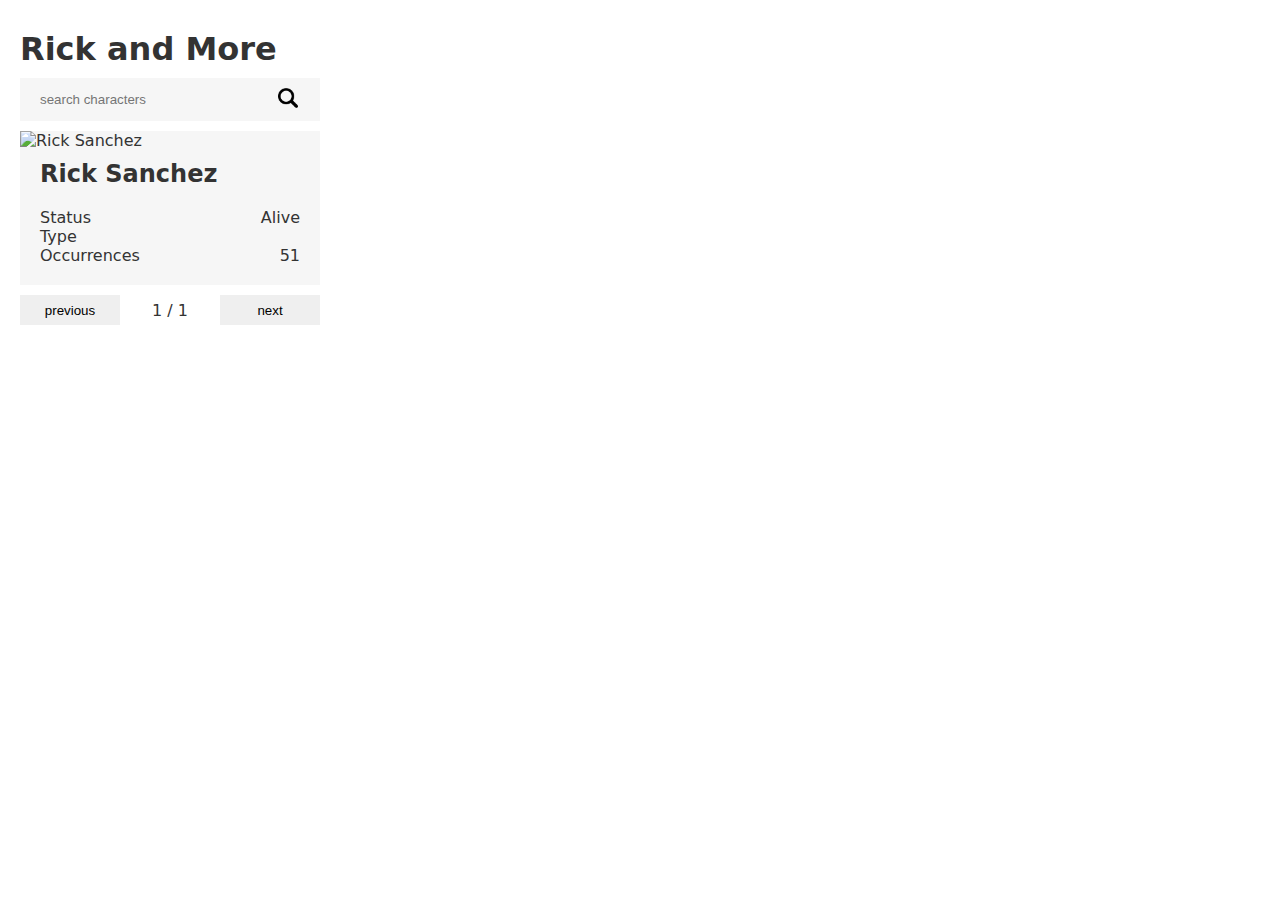
==== recap-project-3_rick-and-morty-app/index.html @ f05752fc "downnload files" ====
<!DOCTYPE html>
<html lang="en">
  <head>
    <meta charset="utf-8" />
    <meta
      name="viewport"
      content="width=device-width, initial-scale=1, shrink-to-fit=no"
    />
    <title>Rick and Morty Character Log</title>
    <link rel="stylesheet" href="./styles.css" />
  </head>
  <body>
    <h1 class="title">Rick and More</h1>
    <main>
      <div class="search-bar-container" data-js="search-bar-container">
        <form action="" class="search-bar" data-js="search-bar">
          <input
            name="query"
            class="search-bar__input"
            type="text"
            placeholder="search characters"
            aria-label="character name"
          />
          <button class="search-bar__button" aria-label="search for character">
            <img
              class="search-bar__icon"
              src="assets/magnifying-glass.png"
              alt=""
            />
          </button>
        </form>
      </div>
      <ul class="card-container" data-js="card-container">
        <li class="card">
          <div class="card__image-container">
            <img
              class="card__image"
              src="https://rickandmortyapi.com/api/character/avatar/1.jpeg"
              alt="Rick Sanchez"
            />
            <div class="card__image-gradient"></div>
          </div>
          <div class="card__content">
            <h2 class="card__title">Rick Sanchez</h2>
            <dl class="card__info">
              <dt class="card__info-title">Status</dt>
              <dd class="card__info-description">Alive</dd>
              <dt class="card__info-title">Type</dt>
              <dd class="card__info-description"></dd>
              <dt class="card__info-title">Occurrences</dt>
              <dd class="card__info-description">51</dd>
            </dl>
          </div>
        </li>
      </ul>
    </main>
    <nav class="navigation" data-js="navigation">
      <button class="button button--prev" data-js="button-prev">
        previous
      </button>
      <span class="navigation__pagination" data-js="pagination">1 / 1</span>
      <button class="button button--next" data-js="button-next">next</button>
    </nav>
  </body>
  <script type="module" src="./index.js"></script>
</html>
---- recap-project-3_rick-and-morty-app/styles.css ----
@import "components/card/card.css";
@import "components/search-bar/search-bar.css";
@import "components/nav-button/nav-button.css";
@import "components/nav-pagination/nav-pagination.css";

* {
  box-sizing: border-box;
  margin: 0;
  padding: 0;
}

:root {
  --color-primary: rgb(51, 51, 51);
  --color-secondary: #f6f6f6;
  --font-family: system-ui;
}

body {
  font-family: var(--font-family);
  color: var(--color-primary);
  padding: 20px;
}

main {
  display: flex;
  flex-direction: column;
  gap: 10px;
}

.title {
  padding: 10px 0;
}
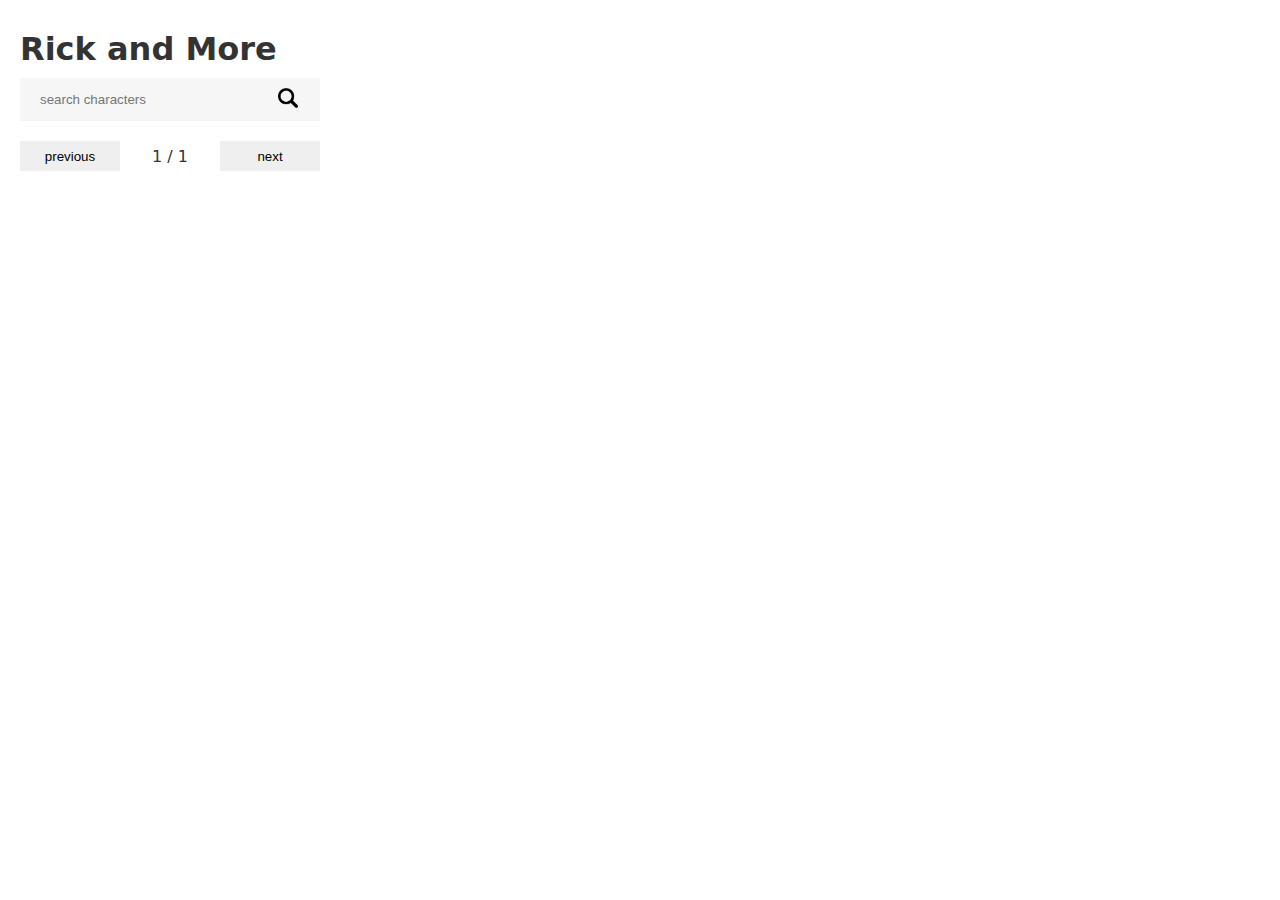
==== commit e2bf5de3: "add createCard function in card.js" ====
--- a/recap-project-3_rick-and-morty-app/index.html
+++ b/recap-project-3_rick-and-morty-app/index.html
@@ -30,29 +30,7 @@
           </button>
         </form>
       </div>
-      <ul class="card-container" data-js="card-container">
-        <li class="card">
-          <div class="card__image-container">
-            <img
-              class="card__image"
-              src="https://rickandmortyapi.com/api/character/avatar/1.jpeg"
-              alt="Rick Sanchez"
-            />
-            <div class="card__image-gradient"></div>
-          </div>
-          <div class="card__content">
-            <h2 class="card__title">Rick Sanchez</h2>
-            <dl class="card__info">
-              <dt class="card__info-title">Status</dt>
-              <dd class="card__info-description">Alive</dd>
-              <dt class="card__info-title">Type</dt>
-              <dd class="card__info-description"></dd>
-              <dt class="card__info-title">Occurrences</dt>
-              <dd class="card__info-description">51</dd>
-            </dl>
-          </div>
-        </li>
-      </ul>
+      <ul class="card-container" data-js="card-container"></ul>
     </main>
     <nav class="navigation" data-js="navigation">
       <button class="button button--prev" data-js="button-prev">
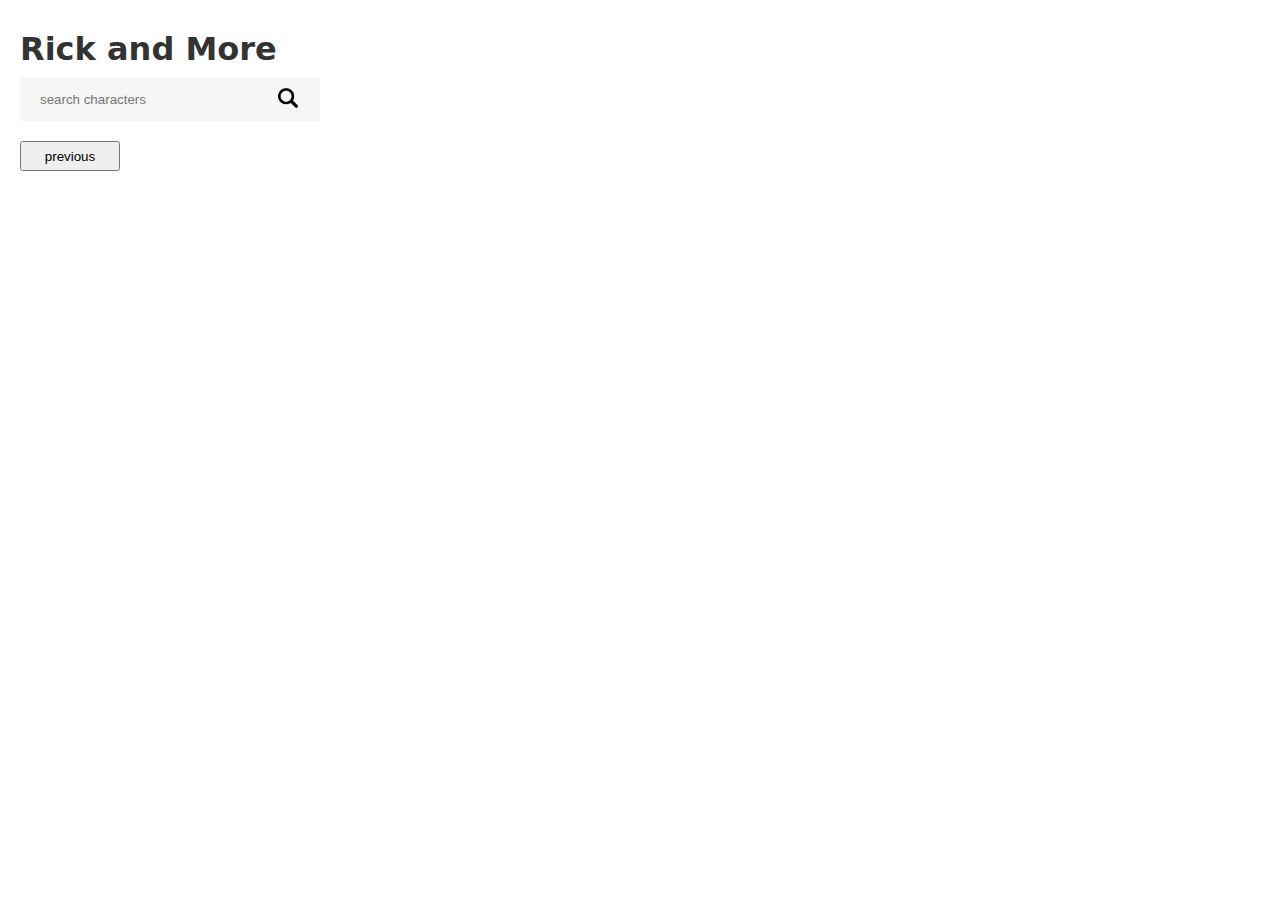
==== commit 7a705593: "add prevBtn" ====
--- a/recap-project-3_rick-and-morty-app/index.html
+++ b/recap-project-3_rick-and-morty-app/index.html
@@ -32,13 +32,7 @@
       </div>
       <ul class="card-container" data-js="card-container"></ul>
     </main>
-    <nav class="navigation" data-js="navigation">
-      <button class="button button--prev" data-js="button-prev">
-        previous
-      </button>
-      <span class="navigation__pagination" data-js="pagination">1 / 1</span>
-      <button class="button button--next" data-js="button-next">next</button>
-    </nav>
+    <nav class="navigation" data-js="navigation"></nav>
   </body>
   <script type="module" src="./index.js"></script>
 </html>
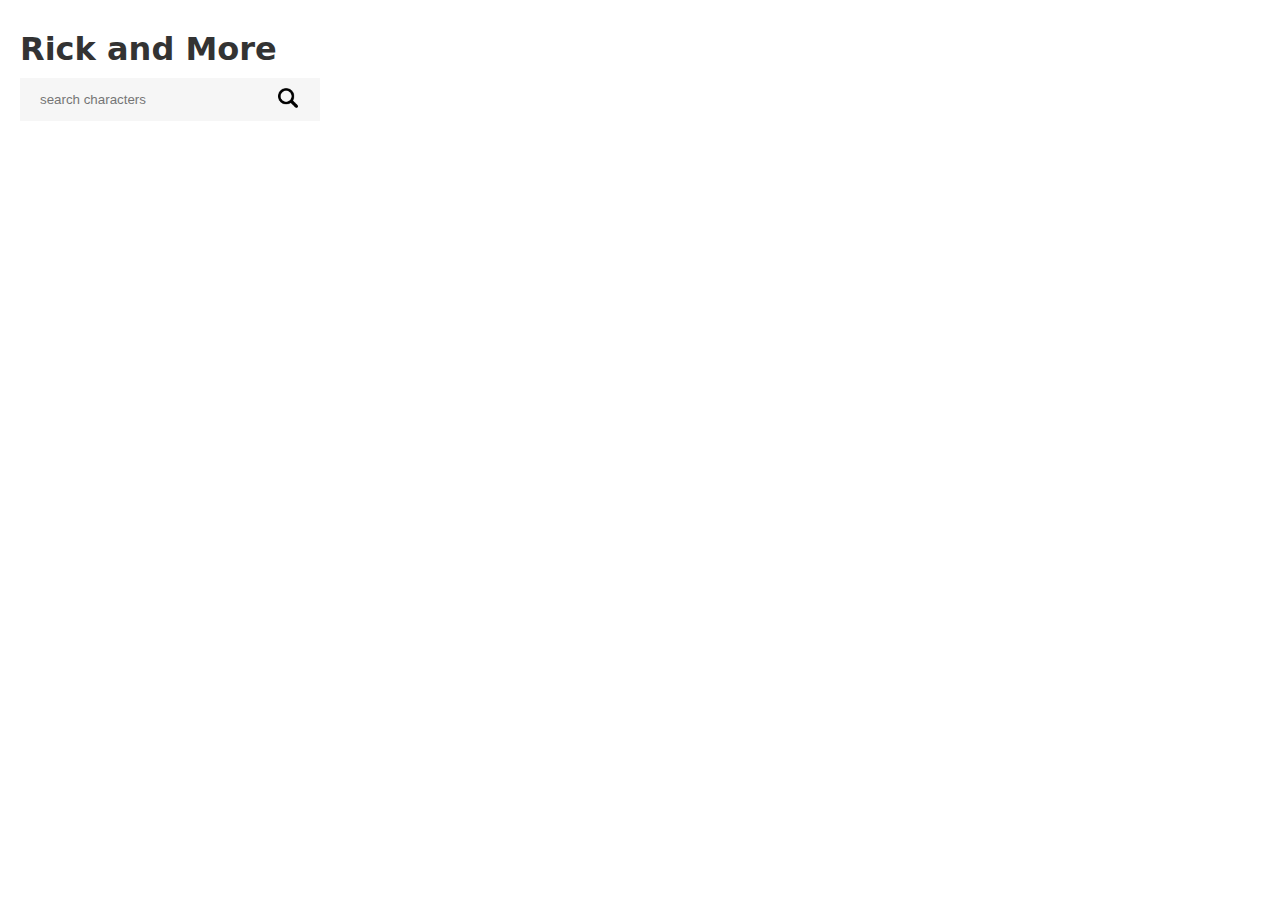
==== commit ee526d26: "searchBar try1" ====
--- a/recap-project-3_rick-and-morty-app/index.html
+++ b/recap-project-3_rick-and-morty-app/index.html
@@ -30,6 +30,7 @@
           </button>
         </form>
       </div>
+
       <ul class="card-container" data-js="card-container"></ul>
     </main>
     <nav class="navigation" data-js="navigation"></nav>
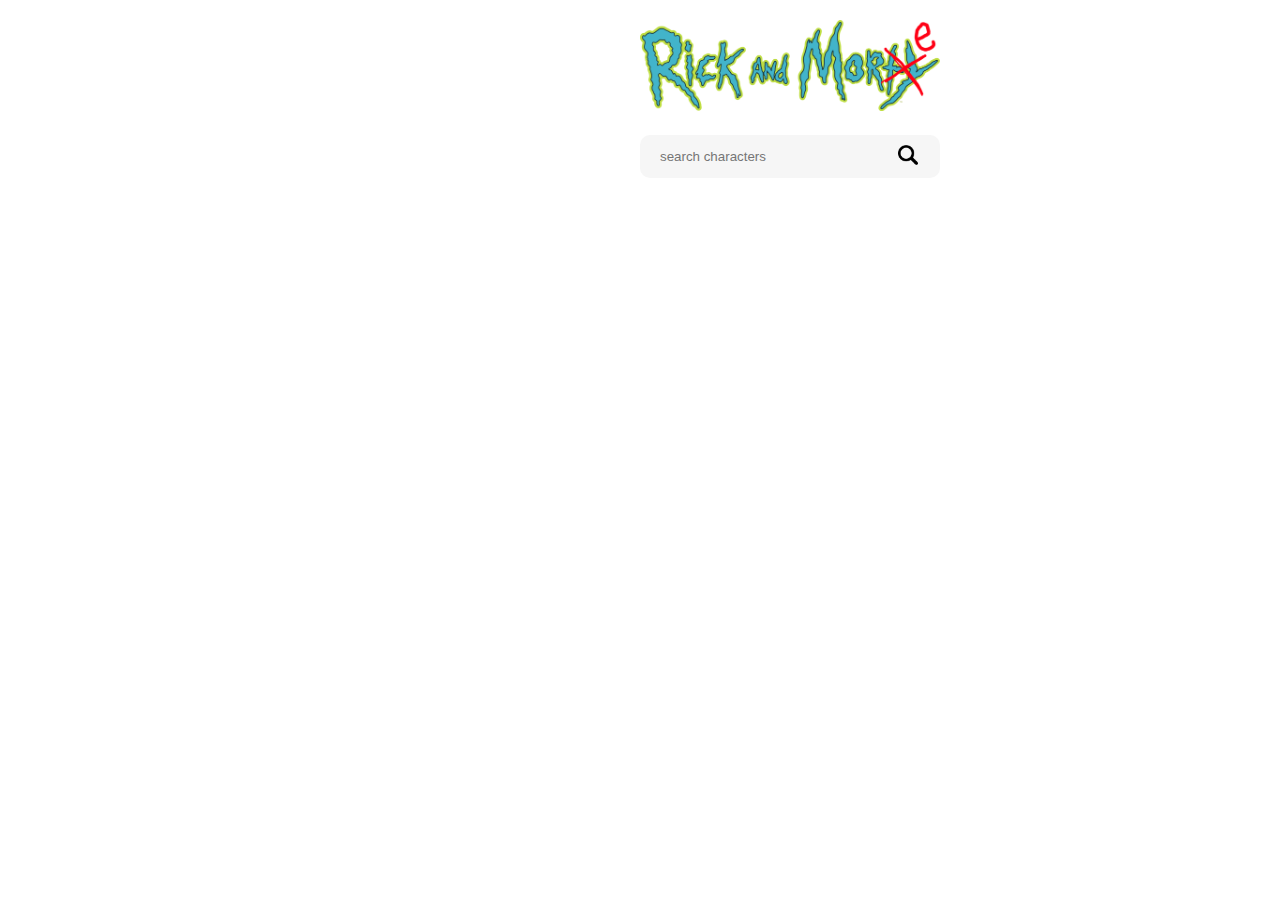
==== commit 6cb8b271: "create style" ====
--- a/recap-project-3_rick-and-morty-app/index.html
+++ b/recap-project-3_rick-and-morty-app/index.html
@@ -10,30 +10,41 @@
     <link rel="stylesheet" href="./styles.css" />
   </head>
   <body>
-    <h1 class="title">Rick and More</h1>
-    <main>
-      <div class="search-bar-container" data-js="search-bar-container">
-        <form action="" class="search-bar" data-js="search-bar">
-          <input
-            name="query"
-            class="search-bar__input"
-            type="text"
-            placeholder="search characters"
-            aria-label="character name"
-          />
-          <button class="search-bar__button" aria-label="search for character">
-            <img
-              class="search-bar__icon"
-              src="assets/magnifying-glass.png"
-              alt=""
+    <div class="container">
+      <header>
+        <img
+          class="logo"
+          src="./assets/Rick_and_Morty.svg.png"
+          alt="logo rick and morty"
+        />
+
+        <div class="search-bar-container" data-js="search-bar-container">
+          <form action="" class="search-bar" data-js="search-bar">
+            <input
+              name="query"
+              class="search-bar__input"
+              type="text"
+              placeholder="search characters"
+              aria-label="character name"
             />
-          </button>
-        </form>
-      </div>
-
-      <ul class="card-container" data-js="card-container"></ul>
-    </main>
-    <nav class="navigation" data-js="navigation"></nav>
+            <button
+              class="search-bar__button"
+              aria-label="search for character"
+            >
+              <img
+                class="search-bar__icon"
+                src="assets/magnifying-glass.png"
+                alt=""
+              />
+            </button>
+          </form>
+        </div>
+      </header>
+      <main>
+        <ul class="card-container" data-js="card-container"></ul>
+      </main>
+      <nav class="navigation" data-js="navigation"></nav>
+    </div>
   </body>
   <script type="module" src="./index.js"></script>
 </html>
--- a/recap-project-3_rick-and-morty-app/styles.css
+++ b/recap-project-3_rick-and-morty-app/styles.css
@@ -10,15 +10,30 @@
 }
 
 :root {
-  --color-primary: rgb(51, 51, 51);
+  --color-primary: #203745;
   --color-secondary: #f6f6f6;
   --font-family: system-ui;
+  --border-radius-standard: 10px;
 }
 
 body {
   font-family: var(--font-family);
   color: var(--color-primary);
-  padding: 20px;
+  padding: 20px 0;
+  display: flex;
+  gap: 200px;
+}
+
+.container {
+  margin: 0 auto;
+  position: relative;
+}
+
+header {
+  position: fixed;
+  border-radius: var(--border-radius-standard);
+  background-color: white;
+  width: 100%;
 }
 
 main {
@@ -29,4 +44,16 @@
 
 .title {
   padding: 10px 0;
+  justify-content: center;
 }
+
+.logo {
+  width: 300px;
+  align-items: center;
+  margin-bottom: 20px;
+}
+
+.navigation {
+  position: fixed;
+  bottom: 10px;
+}
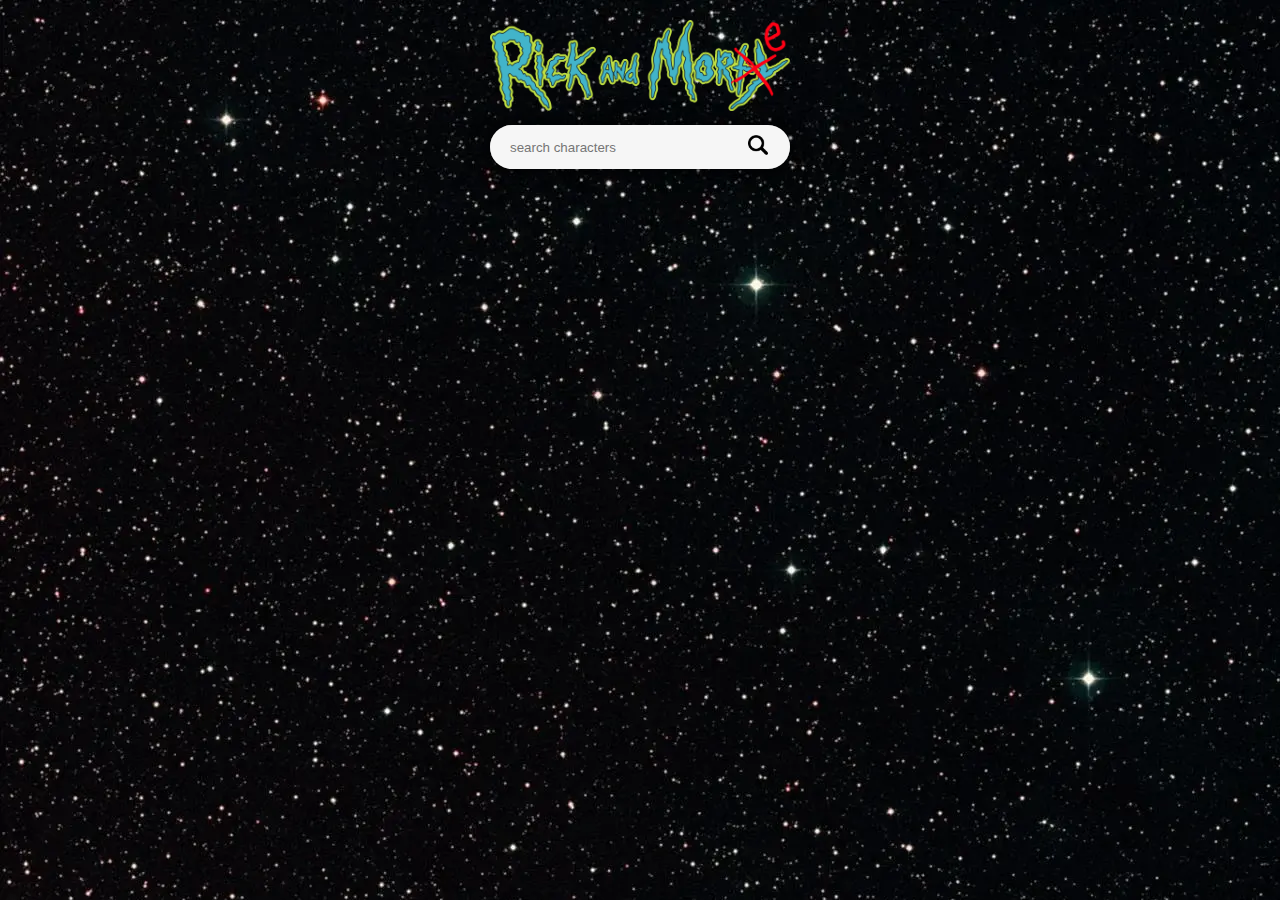
==== commit f3fa1aa3: "final fix" ====
--- a/recap-project-3_rick-and-morty-app/index.html
+++ b/recap-project-3_rick-and-morty-app/index.html
@@ -11,13 +11,12 @@
   </head>
   <body>
     <div class="container">
+      <img
+        class="logo"
+        src="./assets/Rick_and_Morty.svg.png"
+        alt="logo rick and morty"
+      />
       <header>
-        <img
-          class="logo"
-          src="./assets/Rick_and_Morty.svg.png"
-          alt="logo rick and morty"
-        />
-
         <div class="search-bar-container" data-js="search-bar-container">
           <form action="" class="search-bar" data-js="search-bar">
             <input
@@ -43,7 +42,9 @@
       <main>
         <ul class="card-container" data-js="card-container"></ul>
       </main>
-      <nav class="navigation" data-js="navigation"></nav>
+      <div class="nav-container">
+        <nav class="navigation" data-js="navigation"></nav>
+      </div>
     </div>
   </body>
   <script type="module" src="./index.js"></script>
--- a/recap-project-3_rick-and-morty-app/styles.css
+++ b/recap-project-3_rick-and-morty-app/styles.css
@@ -22,6 +22,8 @@
   padding: 20px 0;
   display: flex;
   gap: 200px;
+  /* background-color: black; */
+  background-image: url(./assets/starfield_bg.jpg);
 }
 
 .container {
@@ -30,8 +32,9 @@
 }
 
 header {
-  position: fixed;
-  border-radius: var(--border-radius-standard);
+  position: sticky;
+  top: 10px;
+  border-radius: 50px;
   background-color: white;
   width: 100%;
 }
@@ -50,10 +53,18 @@
 .logo {
   width: 300px;
   align-items: center;
-  margin-bottom: 20px;
+  margin-bottom: 10px;
+}
+
+.nav-container {
+  position: fixed;
+  bottom: 10px;
+  height: 50px;
+  display: flex;
+  align-items: center;
+  border-radius: var(--border-radius-standard);
 }
 
 .navigation {
-  position: fixed;
-  bottom: 10px;
+  /* background-color: black; */
 }
